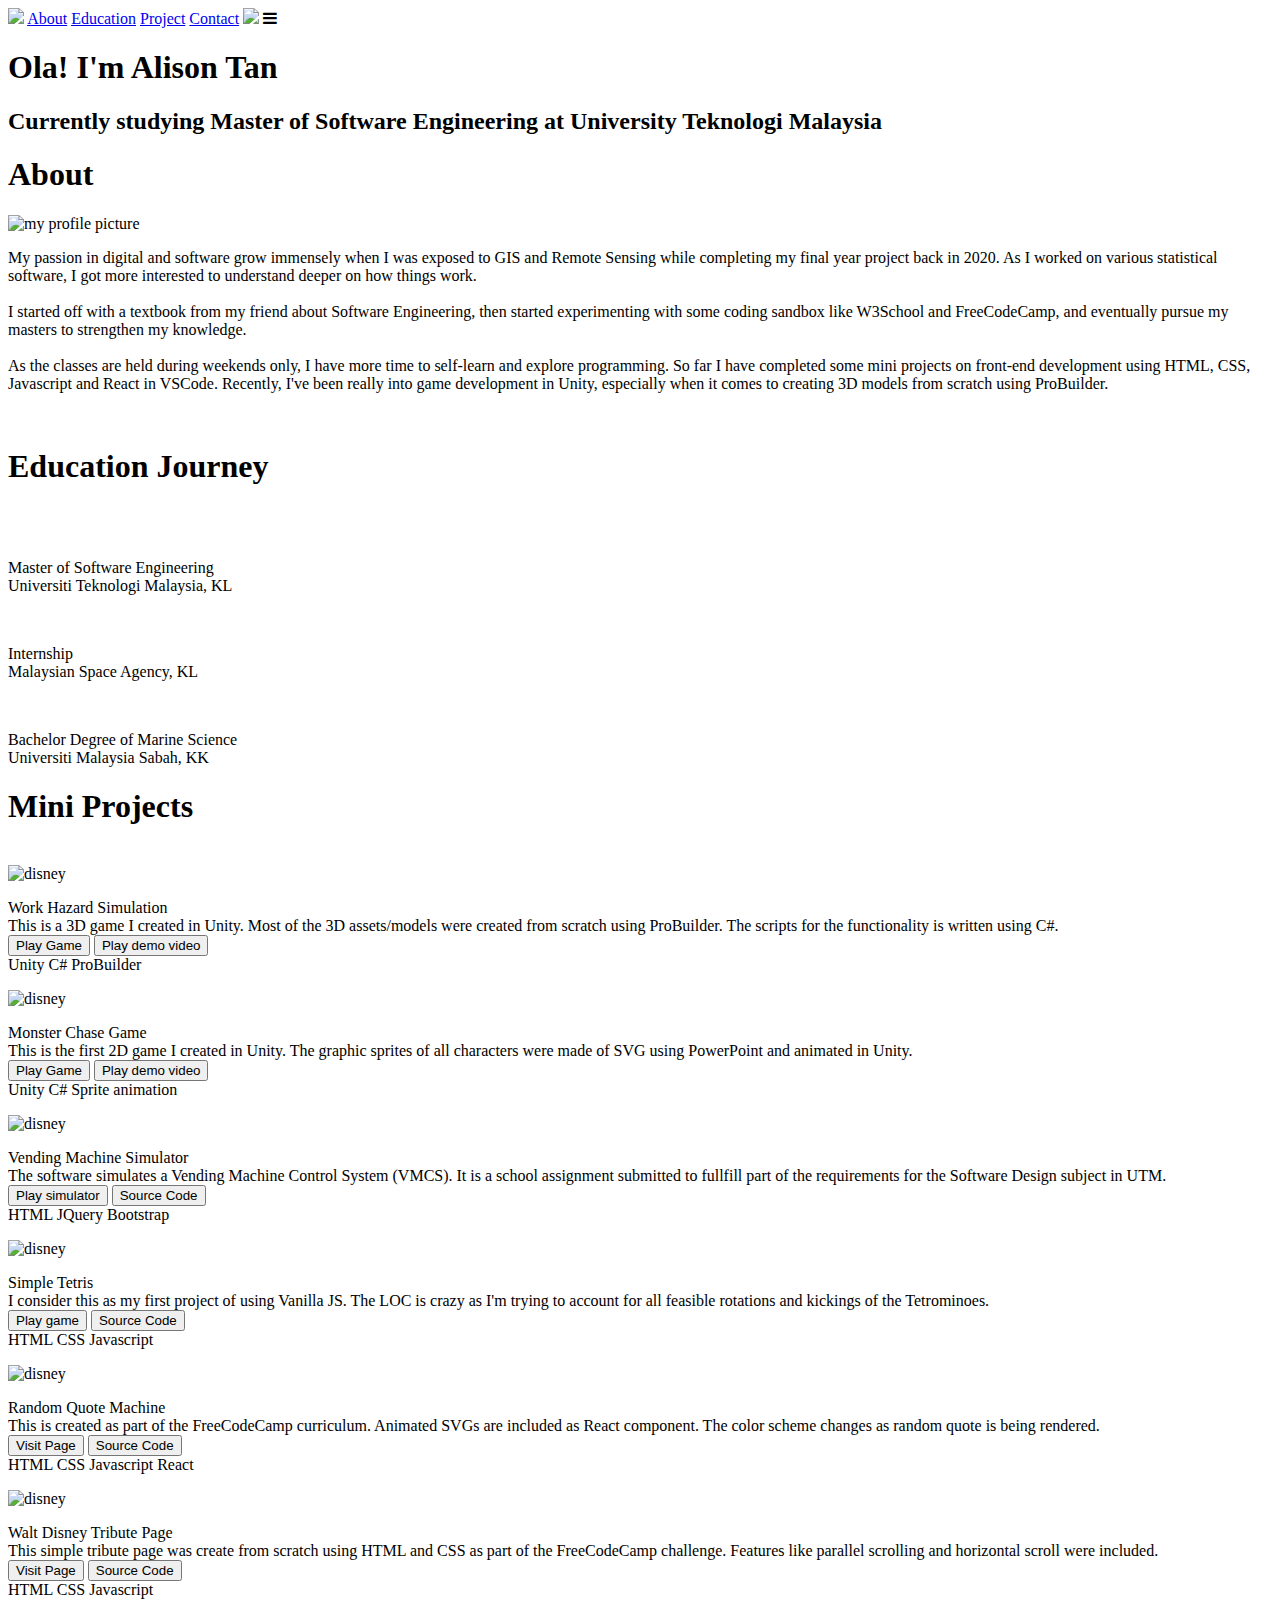
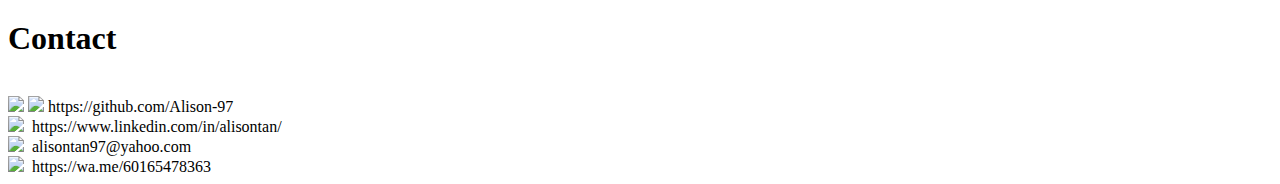
==== index.html @ 5fd0457d "mobile responsive" ====
<!DOCTYPE html>
<html lang="en">
  <head>
    <meta charset="UTF-8" />
    <meta http-equiv="X-UA-Compatible" content="IE=edge" />
    <meta name="viewport" content="width=device-width, initial-scale=1.0" />
    <title>Alison Portfolio</title>
    <link rel="stylesheet" href="mainStyle.css" />
    <link href="https://fonts.googleapis.com/css2?family=Oswald:wght@300&family=Patrick+Hand&display=swap" rel="stylesheet" />
    <link rel="stylesheet" href="https://cdnjs.cloudflare.com/ajax/libs/font-awesome/4.7.0/css/font-awesome.min.css">
  </head>

  <body>

    <!-- NAVBAR -->
    <nav>
      <img id="logo" src="canvas/logo.svg" />
      <a class="" href="#about">About</a>
      <a class="" href="#education">Education</a>
      <a class="" href="#project">Project</a>
      <a class="" href="#contact">Contact</a>
      <img onclick="changeMode()" id="mode-img" src="canvas/moon.svg"/>
      <i id="bar" onclick="openMenu()" class="fa fa-bars"></i>
    </nav>

    <!-- INTRO -->
    <div id="intro">
      <h1>Ola!  I'm <nobr>Alison Tan</nobr></h1>
      <h2>
        Currently studying Master of Software Engineering at University
        Teknologi Malaysia
      </h2>
    </div>

    <div id="wrapper">
      <object
        id="mainCanva"
        type="text/html"
        data="canvas/dayMainCanva.html"
      ></object>
    </div>

    <!-- ABOUT -->
    <div id="about">
      <h1>About</h1>
      <img id="profile-pic" src="canvas/profile-pic.jpg" alt="my profile picture" />
      <p>
        My passion in digital and software grow immensely when I was exposed to
        GIS and Remote Sensing while completing my final year project back in
        2020. As I worked on various statistical software, I got more interested
        to understand deeper on how things work.
        <br /><br />
        I started off with a textbook from my friend about Software Engineering,
        then started experimenting with some coding sandbox like W3School and
        FreeCodeCamp, and eventually pursue my masters to strengthen my
        knowledge.
        <br /><br />
        As the classes are held during weekends only, I have more time to
        self-learn and explore programming. So far I have completed some mini
        projects on front-end development using HTML, CSS, Javascript and React
        in VSCode. Recently, I've been really into game development in Unity,
        especially when it comes to creating 3D models from scratch using
        ProBuilder.

      </p>
    </div>

    <!-- EDUCATION -->
    <div id="education">
      <div id="bus-container">
        <img src="canvas/StraightRoad.svg" id="road" alt="">  
        <img src="canvas/bus.svg" id="school-bus" alt="">
      </div>
      
      <div id="education-text-container">
        <h1>Education Journey</h1>
        <br>
        <div id="edu-container">
          <div class="edu-content">
            <img class="icon" src="canvas/coding-icon.svg" alt="" />
            <p>
              <span class="line1">Master of Software Engineering </span><br />
              <span class="line2">Universiti Teknologi Malaysia, KL</span> <br />
            </p>
          </div>
          <div class="edu-content">
            <img class="icon" src="canvas/rocket-icon.svg" alt="" />
            <p>
              <span class="line1">Internship</span> <br />
              <span class="line2">Malaysian Space Agency, KL</span>
            </p>
          </div>
          <div class="edu-content">
            <img class="icon" src="canvas/anchor-icon.svg" alt="" />
            <p>
              <span class="line1">Bachelor Degree of Marine Science</span> <br />
              <span class="line2">Universiti Malaysia Sabah, KK</span> <br />
            </p>
          </div>
        </div>
      </div>
    </div>


    <!-- MINI PROJECT -->
    <div id="project">
      <h1>Mini Projects</h1>
      <br>
      <div class="project-content">
        <img class="thumbnail" src="canvas/project thumbnail/unity3d-thumbnail.png" alt="disney" />
        <p>
          <span class="line1"> Work Hazard Simulation </span> <br />
          <span class="line2">
            This is a 3D game I created in Unity. Most of the 3D assets/models
            were created from scratch using ProBuilder. The scripts for the
            functionality is written using C#.
          </span>
          <br />
          <button class="button" href="https://alison-97.github.io/Work-hazard-simulation/" >Play Game</button >
          <button class="button" href="video/work hazard demo video.mp4" >Play demo video</button >
          <br />
          <span class="line4"> Unity </span> <span class="line4"> C# </span>
          <span class="line4"> ProBuilder </span>
        </p>
      </div>

      <div class="project-content">
        <img class="thumbnail" src="canvas/project thumbnail/MonsterChase-thumbnail.png" alt="disney" />
        <p>
          <span class="line1"> Monster Chase Game </span> <br />
          <span class="line2">
            This is the first 2D game I created in Unity. The graphic sprites of
            all characters were made of SVG using PowerPoint and animated in
            Unity.
          </span>
          <br />
          <button class="button" href="https://alison-97.github.io/Monster-Chase/" >Play Game</button >
          <button class="button" href="video/monster chase demo video.mp4" >Play demo video</button >
          <br />
          <span class="line4"> Unity </span> <span class="line4"> C# </span>
          <span class="line4"> Sprite animation </span>
        </p>
      </div>

      <div class="project-content">
        <img class="thumbnail" src="canvas/project thumbnail/vmcs-thumbnail.png" alt="disney" />
        <p>
          <span class="line1"> Vending Machine Simulator </span> <br />
          <span class="line2">
            The software simulates a Vending Machine Control System (VMCS). It
            is a school assignment submitted to fullfill part of the
            requirements for the Software Design subject in UTM.
          </span>
          <br />
          <button class="button" href="https://alison-97.github.io/vending-machine-simulator-MSE/" >Play simulator</button >
          <button class="button" href="https://github.com/Alison-97/vending-machine-simulator-MSE" >Source Code</button >
          <br />
          <span class="line4"> HTML </span> <span class="line4"> JQuery </span>
          <span class="line4"> Bootstrap </span>
        </p>
      </div>

      <div class="project-content">
        <img class="thumbnail" src="canvas/project thumbnail/tetris-thumbnail.png" alt="disney" />
        <p>
          <span class="line1"> Simple Tetris </span> <br />
          <span class="line2">
            I consider this as my first project of using Vanilla JS. The LOC is
            crazy as I'm trying to account for all feasible rotations and kickings
            of the Tetrominoes.
          </span>
          <br />
          <button class="button" href="https://alison-97.github.io/Tetris-Game/" >Play game</button >
          <button class="button" href="https://github.com/Alison-97/Tetris-Game" >Source Code</button >
          <br />
          <span class="line4"> HTML </span> <span class="line4"> CSS </span>
          <span class="line4"> Javascript </span>
        </p>
      </div>

      <div class="project-content">
        <img class="thumbnail" src="canvas/project thumbnail/quoteMachine-thumbnail.png" alt="disney" />
        <p>
          <span class="line1"> Random Quote Machine </span> <br />
          <span class="line2">
            This is created as part of the FreeCodeCamp curriculum. Animated
            SVGs are included as React component. The color scheme changes as
            random quote is being rendered.
          </span>
          <br />
          <button class="button" href="https://alison-97.github.io/random-quote-machine/" >Visit Page</button >
          <button class="button" href="https://github.com/Alison-97/random-quote-machine" >Source Code</button >
          <br />
          <span class="line4"> HTML </span> <span class="line4"> CSS </span>
          <span class="line4"> Javascript </span>
          <span class="line4"> React </span>
        </p>
      </div>

      <div class="project-content">
        <img class="thumbnail" src="canvas/project thumbnail/tribute-thumbnail.png" alt="disney" />
        <p>
          <span class="line1"> Walt Disney Tribute Page </span> <br />
          <span class="line2">
            This simple tribute page was create from scratch using HTML and CSS
            as part of the FreeCodeCamp challenge. Features like parallel
            scrolling and horizontal scroll were included.
          </span>
          <br />
          <button class="button" href="https://alison-97.github.io/Tribute-Page/" >Visit Page</button >
          <button class="button" href="https://github.com/Alison-97/Tribute-Page" >Source Code</button >
          <br />
          <span class="line4"> HTML </span> <span class="line4"> CSS </span>
          <span class="line4"> Javascript </span>
        </p>
      </div>
    </div>

<!-- CONTACT -->
    <div id="contact">
      <h1>Contact</h1>
      <br>
      <div id="contact-container">
        <div class="contact-content" onclick="location.href='https://github.com/Alison-97';">
          <img class="contact-icon-color" src="canvas/contact icon/github2.png"/>
          <img class="contact-icon" id="github" src="canvas/contact icon/github1.png" onmouseover="hover(this);" onmouseout="unhover(this);" />
          <span class="tooltiptext">https://github.com/Alison-97</span>
        </div>
        <div class="contact-content" onclick="location.href='https://www.linkedin.com/in/alisontan/';">
          <img class="contact-icon-color" src="canvas/contact icon/linkedin2.png"/>
          <img class="contact-icon" id="linkedin" src="canvas/contact icon/linkedin1.png" alt="" onmouseover="hover(this);" onmouseout="unhover(this);" />
          <span class="tooltiptext" >https://www.linkedin.com/in/alisontan/</span >
        </div>
        <div class="contact-content" onclick="location.href='mailto:alisontan97@yahoo.com';">
          <img class="contact-icon-color" src="canvas/contact icon/mail2.png"/>
          <img class="contact-icon" id="mail" src="canvas/contact icon/mail1.png" alt="" onmouseover="hover(this);" onmouseout="unhover(this);" />
          <span class="tooltiptext">alisontan97@yahoo.com</span>
        </div>
        <div class="contact-content" onclick="location.href='https://wa.me/60165478363';">
          <img class="contact-icon-color" src="canvas/contact icon/ws2.png"/>
          <img class="contact-icon" id="whatsapp" src="canvas/contact icon/ws1.png" alt="" onmouseover="hover(this);" onmouseout="unhover(this);" />
          <span class="tooltiptext">https://wa.me/60165478363</span>
        </div>
      </div>
    </div>

    <script src="mainPage.js"></script>
  </body>
</html>

<!-- we need br under last 3 section cz their h1 has margin of 0 and there's no h2 margin acting as a gap -->
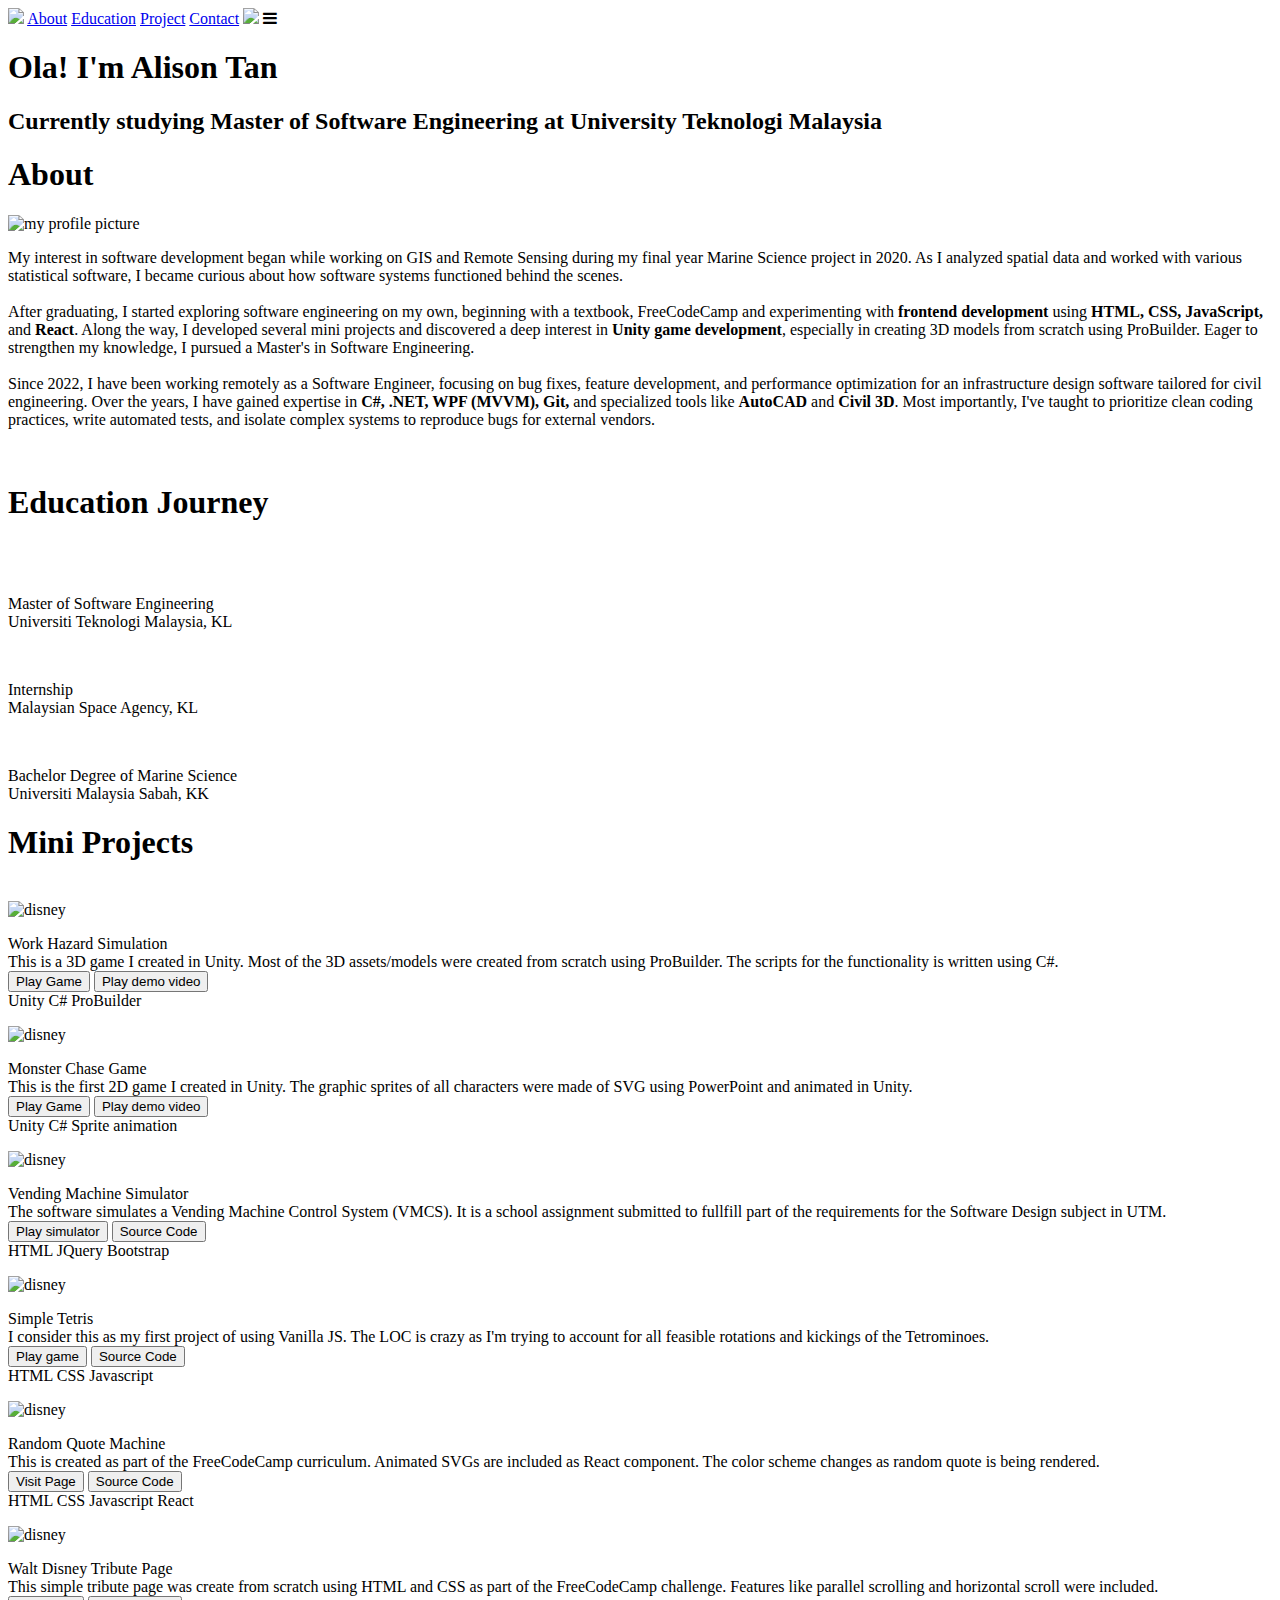
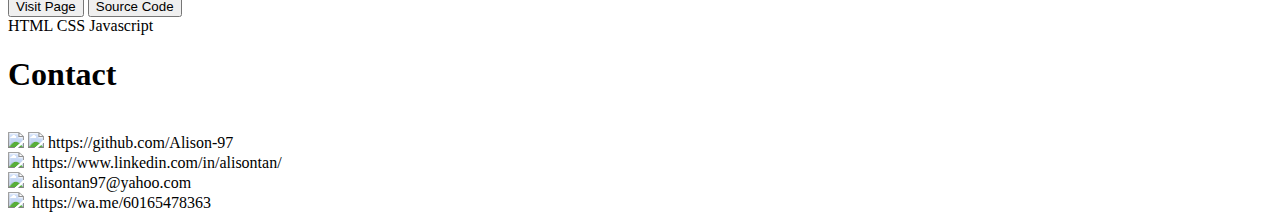
==== commit b3263382: "Update index.html" ====
--- a/index.html
+++ b/index.html
@@ -45,25 +45,20 @@
       <h1>About</h1>
       <img id="profile-pic" src="canvas/profile-pic.jpg" alt="my profile picture" />
       <p>
-        My passion in digital and software grow immensely when I was exposed to
-        GIS and Remote Sensing while completing my final year project back in
-        2020. As I worked on various statistical software, I got more interested
-        to understand deeper on how things work.
+        My interest in software development began while working on GIS and Remote Sensing during my final year Marine Science project in 2020. 
+        As I analyzed spatial data and worked with various statistical software, I became curious about how software systems functioned behind the scenes.
         <br /><br />
-        I started off with a textbook from my friend about Software Engineering,
-        then started experimenting with some coding sandbox like W3School and
-        FreeCodeCamp, and eventually pursue my masters to strengthen my
-        knowledge.
+        After graduating, I started exploring software engineering on my own, beginning with a textbook, FreeCodeCamp and experimenting with <strong>frontend development</strong> using <strong>HTML, CSS, JavaScript,</strong> and <strong>React</strong>. 
+        Along the way, I developed several mini projects and discovered a deep interest in <strong>Unity game development</strong>, 
+        especially in creating 3D models from scratch using ProBuilder. Eager to strengthen my knowledge, I pursued a Master's in Software Engineering.
         <br /><br />
-        As the classes are held during weekends only, I have more time to
-        self-learn and explore programming. So far I have completed some mini
-        projects on front-end development using HTML, CSS, Javascript and React
-        in VSCode. Recently, I've been really into game development in Unity,
-        especially when it comes to creating 3D models from scratch using
-        ProBuilder.
-
+        Since 2022, I have been working remotely as a Software Engineer, focusing on bug fixes, feature development, and performance optimization for an infrastructure design software tailored for civil engineering. 
+        Over the years, I have gained expertise in <strong>C#, .NET, WPF (MVVM), Git,</strong> 
+        and specialized tools like <strong>AutoCAD</strong> and <strong>Civil 3D</strong>. 
+        Most importantly, I've taught to prioritize clean coding practices, write automated tests, and isolate complex systems to reproduce bugs for external vendors.
       </p>
     </div>
+
 
     <!-- EDUCATION -->
     <div id="education">
@@ -116,8 +111,8 @@
             functionality is written using C#.
           </span>
           <br />
-          <button class="button" href="https://alison-97.github.io/Work-hazard-simulation/" >Play Game</button >
-          <button class="button" href="video/work hazard demo video.mp4" >Play demo video</button >
+          <button class="button" onclick="window.location.href='https://alison-97.github.io/Work-hazard-simulation/';" >Play Game</button >
+          <button class="button" onclick="window.location.href='video/work hazard demo video.mp4';" >Play demo video</button >
           <br />
           <span class="line4"> Unity </span> <span class="line4"> C# </span>
           <span class="line4"> ProBuilder </span>
@@ -134,8 +129,8 @@
             Unity.
           </span>
           <br />
-          <button class="button" href="https://alison-97.github.io/Monster-Chase/" >Play Game</button >
-          <button class="button" href="video/monster chase demo video.mp4" >Play demo video</button >
+          <button class="button" onclick="window.location.href='https://alison-97.github.io/Monster-Chase/';"  >Play Game</button >
+          <button class="button" onclick="window.location.href='video/monster chase demo video.mp4';" >Play demo video</button >
           <br />
           <span class="line4"> Unity </span> <span class="line4"> C# </span>
           <span class="line4"> Sprite animation </span>
@@ -152,8 +147,8 @@
             requirements for the Software Design subject in UTM.
           </span>
           <br />
-          <button class="button" href="https://alison-97.github.io/vending-machine-simulator-MSE/" >Play simulator</button >
-          <button class="button" href="https://github.com/Alison-97/vending-machine-simulator-MSE" >Source Code</button >
+          <button class="button" onclick="window.location.href='https://alison-97.github.io/vending-machine-simulator-MSE/';" >Play simulator</button >
+          <button class="button" onclick="window.location.href='https://github.com/Alison-97/vending-machine-simulator-MSE';" >Source Code</button >
           <br />
           <span class="line4"> HTML </span> <span class="line4"> JQuery </span>
           <span class="line4"> Bootstrap </span>
@@ -170,8 +165,8 @@
             of the Tetrominoes.
           </span>
           <br />
-          <button class="button" href="https://alison-97.github.io/Tetris-Game/" >Play game</button >
-          <button class="button" href="https://github.com/Alison-97/Tetris-Game" >Source Code</button >
+          <button class="button" onclick="window.location.href='https://alison-97.github.io/Tetris-Game/';" >Play game</button >
+          <button class="button" onclick="window.location.href='https://github.com/Alison-97/Tetris-Game';" >Source Code</button >
           <br />
           <span class="line4"> HTML </span> <span class="line4"> CSS </span>
           <span class="line4"> Javascript </span>
@@ -188,8 +183,8 @@
             random quote is being rendered.
           </span>
           <br />
-          <button class="button" href="https://alison-97.github.io/random-quote-machine/" >Visit Page</button >
-          <button class="button" href="https://github.com/Alison-97/random-quote-machine" >Source Code</button >
+          <button class="button" onclick="window.location.href='https://alison-97.github.io/random-quote-machine/';">Visit Page</button >
+          <button class="button" onclick="window.location.href='https://github.com/Alison-97/random-quote-machine';" >Source Code</button >
           <br />
           <span class="line4"> HTML </span> <span class="line4"> CSS </span>
           <span class="line4"> Javascript </span>
@@ -207,8 +202,8 @@
             scrolling and horizontal scroll were included.
           </span>
           <br />
-          <button class="button" href="https://alison-97.github.io/Tribute-Page/" >Visit Page</button >
-          <button class="button" href="https://github.com/Alison-97/Tribute-Page" >Source Code</button >
+          <button class="button" onclick="window.location.href='https://alison-97.github.io/Tribute-Page/';" >Visit Page</button >
+          <button class="button" onclick="window.location.href='https://github.com/Alison-97/Tribute-Page';" >Source Code</button >
           <br />
           <span class="line4"> HTML </span> <span class="line4"> CSS </span>
           <span class="line4"> Javascript </span>
@@ -248,4 +243,4 @@
   </body>
 </html>
 
-<!-- we need br under last 3 section cz their h1 has margin of 0 and there's no h2 margin acting as a gap -->+<!-- we need br under last 3 section cz their h1 has margin of 0 and there's no h2 margin acting as a gap -->
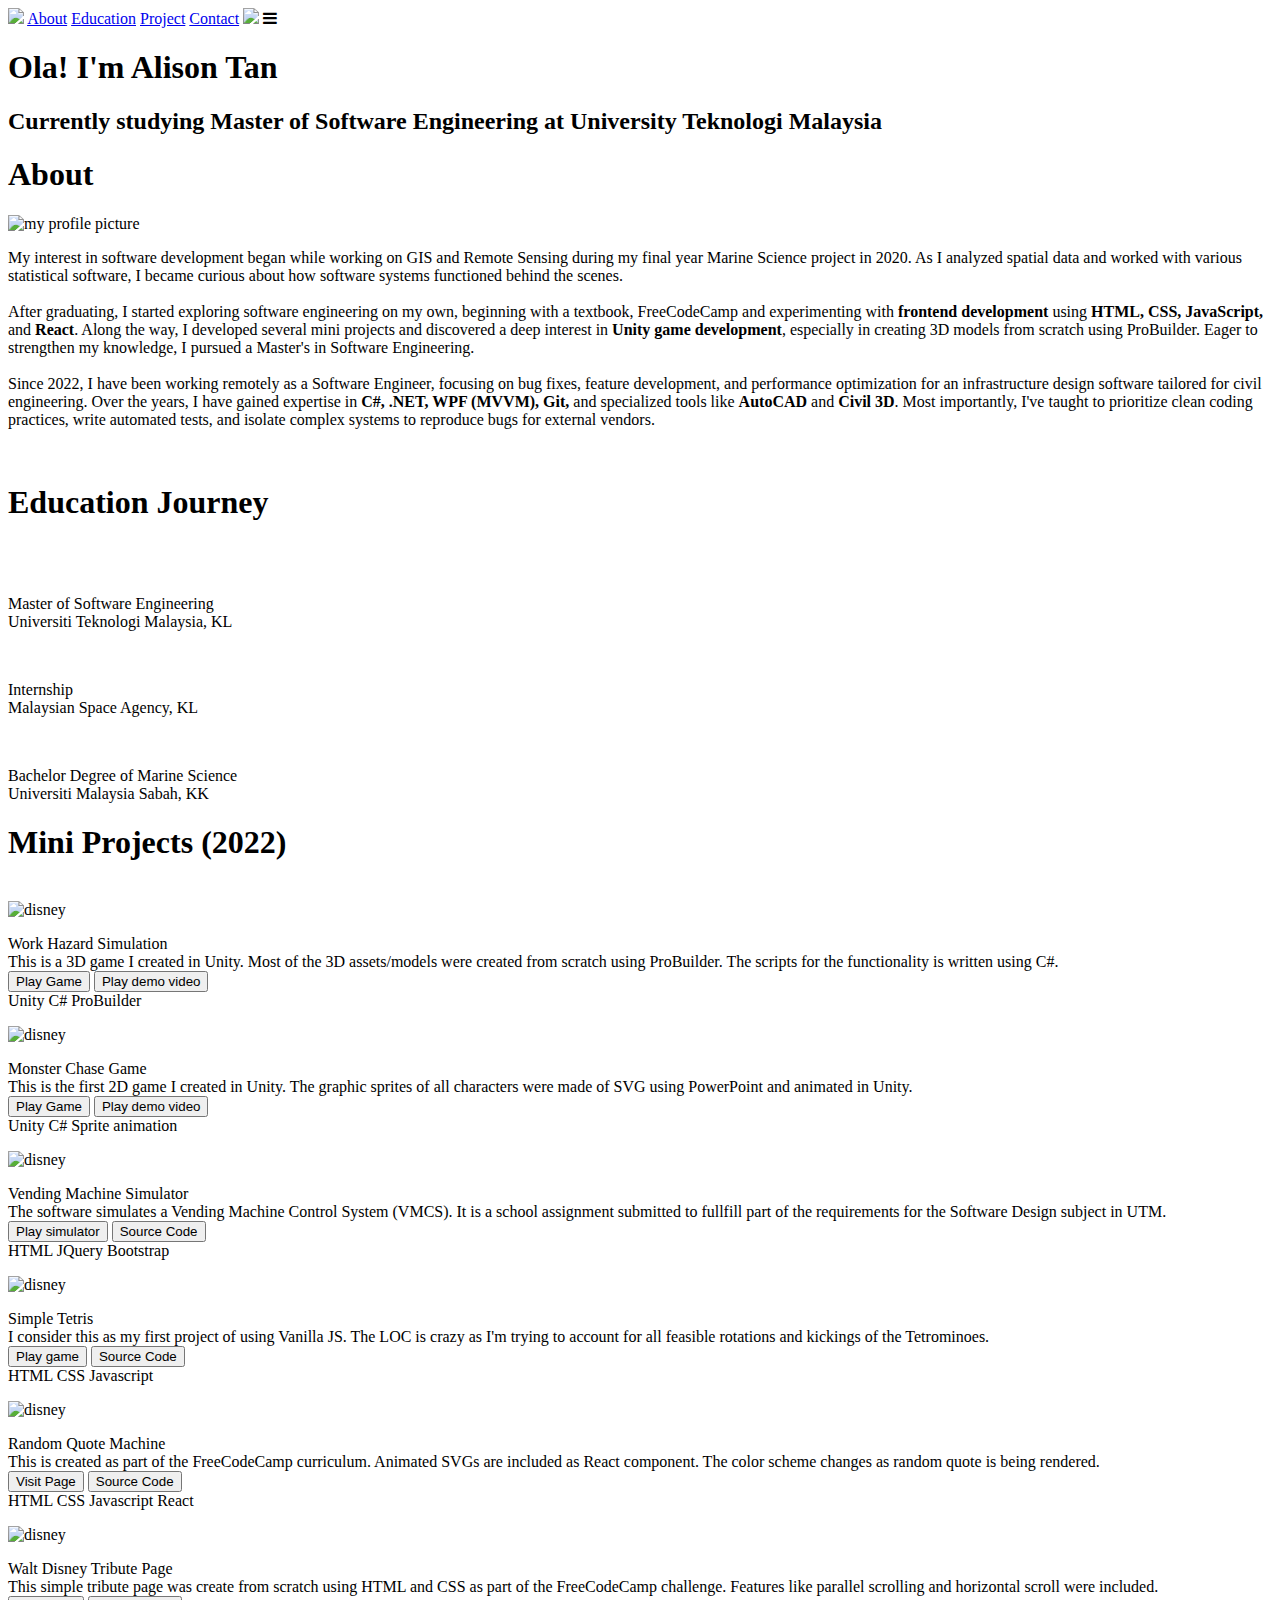
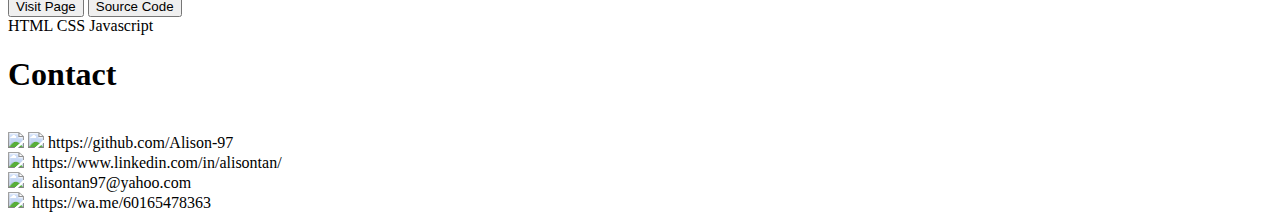
==== commit ed9e2efe: "Update index.html" ====
--- a/index.html
+++ b/index.html
@@ -99,7 +99,7 @@
 
     <!-- MINI PROJECT -->
     <div id="project">
-      <h1>Mini Projects</h1>
+      <h1>Mini Projects (2022)</h1>
       <br>
       <div class="project-content">
         <img class="thumbnail" src="canvas/project thumbnail/unity3d-thumbnail.png" alt="disney" />
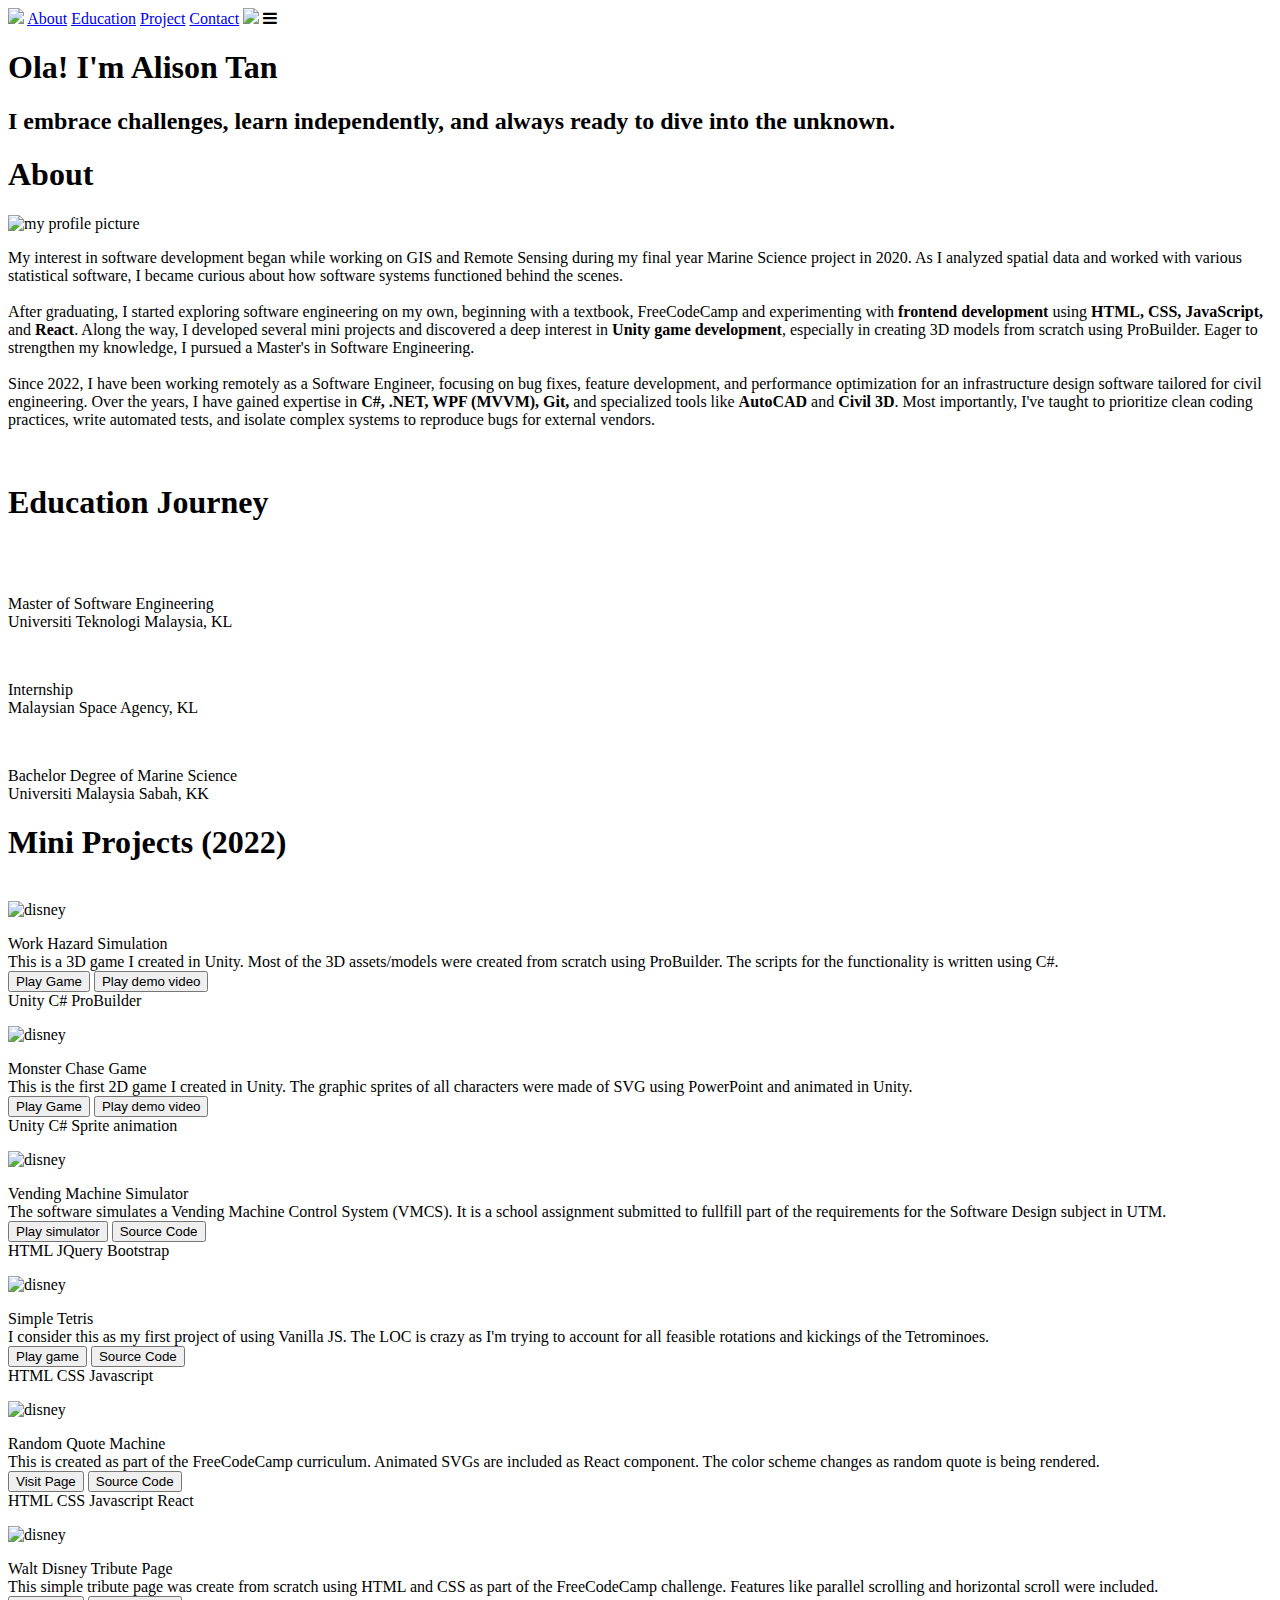
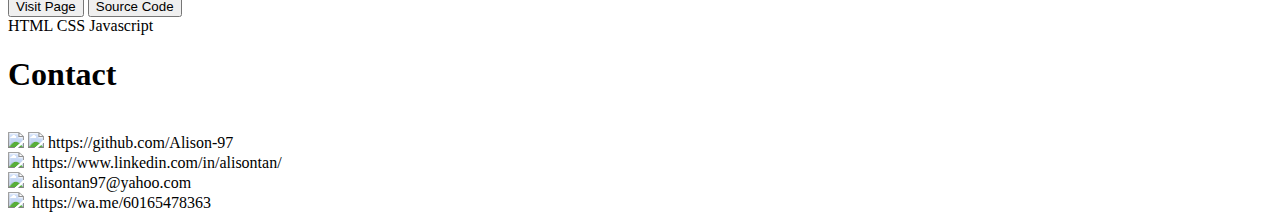
==== commit 674b3b95: "Update index.html" ====
--- a/index.html
+++ b/index.html
@@ -27,8 +27,7 @@
     <div id="intro">
       <h1>Ola!  I'm <nobr>Alison Tan</nobr></h1>
       <h2>
-        Currently studying Master of Software Engineering at University
-        Teknologi Malaysia
+      I embrace challenges, learn independently, and always ready to dive into the unknown.
       </h2>
     </div>
 
